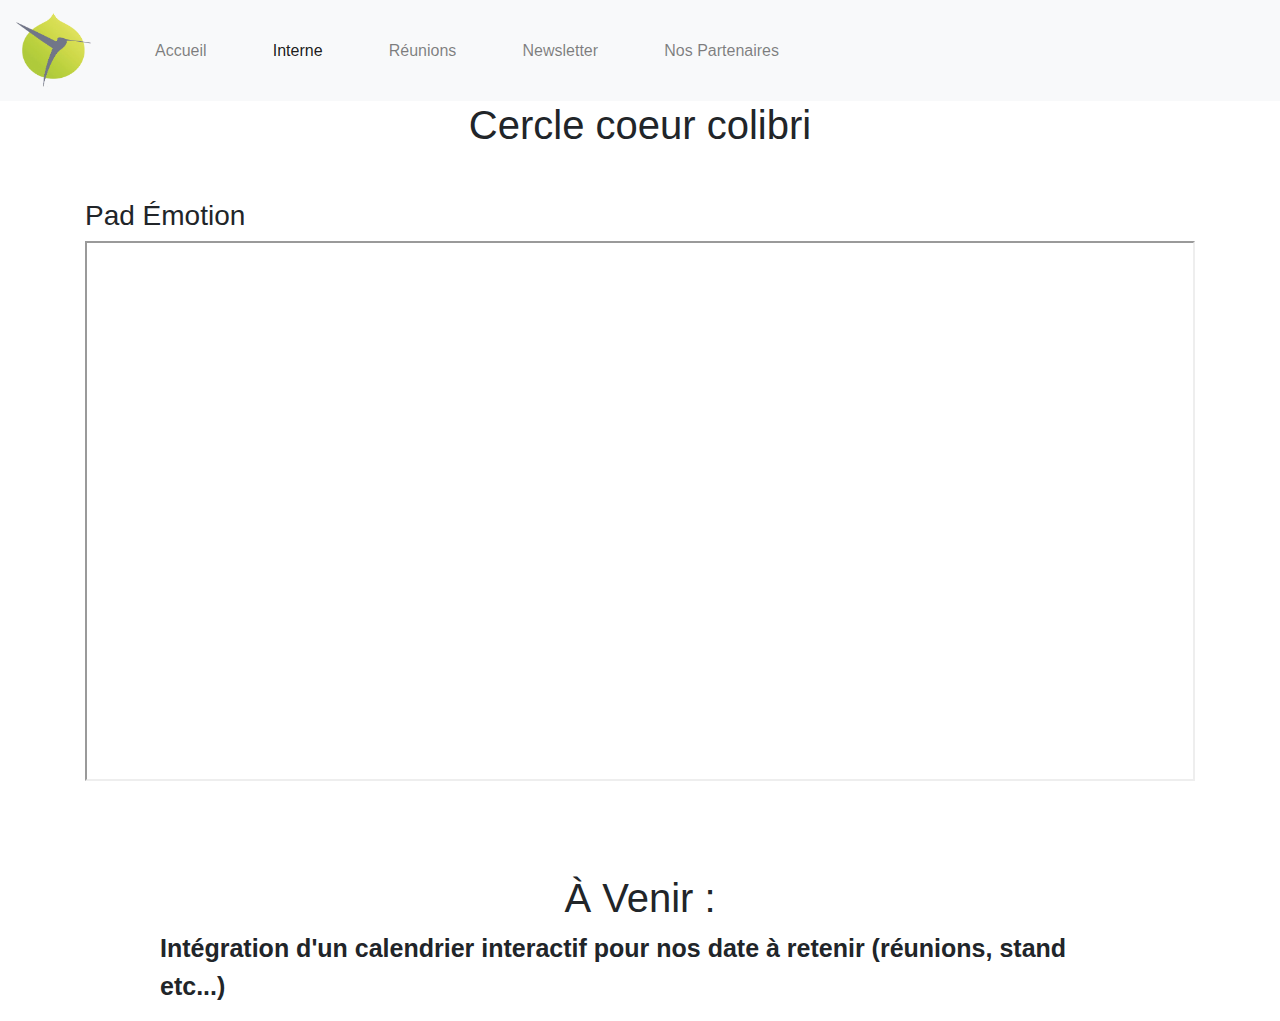
==== pages/interne.html @ 2ad7add7 "V1 ok" ====
<!DOCTYPE html>
<html lang="en">
<head>
    <meta charset="UTF-8">
    <title>Interne</title>
    <link rel="shortcut icon" type="image/x-icon" href="../data/favicon.ico">
    <link rel="stylesheet" type="text/css" href="../assets/style.css">
    <link rel="stylesheet" href="https://maxcdn.bootstrapcdn.com/bootstrap/4.0.0/css/bootstrap.min.css" integrity="sha384-Gn5384xqQ1aoWXA+058RXPxPg6fy4IWvTNh0E263XmFcJlSAwiGgFAW/dAiS6JXm" crossorigin="anonymous">
</head>
<body>
<nav class="navbar navbar-expand-lg navbar-light bg-light">
    <a class="navbar-brand" href="../index.html">
        <img src="../data/logo.png" width="75px" height="75px" alt="logo colibris">
    </a>
    <button class="navbar-toggler" type="button" data-toggle="collapse" data-target="#navbarSupportedContent" aria-controls="navbarSupportedContent" aria-expanded="false" aria-label="Toggle navigation">
        <span class="navbar-toggler-icon"></span>
    </button>
    <div class="collapse navbar-collapse" id="navbarSupportedContent">
        <ul class="navbar-nav mr-auto">
            <li class="nav-item">
                <a class="nav-link" href="../index.html">Accueil<span class="sr-only">(current)</span></a>
            </li>
            <li class="nav-item active">
                <a class="nav-link" href="interne.html">Interne</a>
            </li>
            <li class="nav-item">
                <a class="nav-link" href="reunion.html">Réunions</a>
            </li>
            <li class="nav-item">
                <a class="nav-link" href="newletter.html">Newsletter</a>
            </li>
            <li class="nav-item">
                <a class="nav-link" href="partenaires.html">Nos Partenaires</a>
            </li>
        </ul>
    </div>
</nav>
<article>
    <h1>Cercle coeur colibri</h1>
    <div class="container pads-container">
        <div class="row">
            <div class="col-xs-12 col-sm-12 pad-container">
                <h3>Pad Émotion</h3>
                <iframe name="embed_readwrite" src="https://mypads.framapad.org/p/pad-emotion-4s25tg78v?showControls=true&showChat=false&showLineNumbers=true&useMonospaceFont=false" width="100%" height="80%"></iframe>
            </div>
        </div>
    </div>
    <h1>À Venir :</h1>
    <p>Intégration d'un calendrier interactif pour nos date à retenir (réunions, stand etc...)</p>
</article>
<footer>

</footer>
<script src="https://code.jquery.com/jquery-3.2.1.slim.min.js" integrity="sha384-KJ3o2DKtIkvYIK3UENzmM7KCkRr/rE9/Qpg6aAZGJwFDMVNA/GpGFF93hXpG5KkN" crossorigin="anonymous"></script>
<script src="https://cdnjs.cloudflare.com/ajax/libs/popper.js/1.12.9/umd/popper.min.js" integrity="sha384-ApNbgh9B+Y1QKtv3Rn7W3mgPxhU9K/ScQsAP7hUibX39j7fakFPskvXusvfa0b4Q" crossorigin="anonymous"></script>
<script src="https://maxcdn.bootstrapcdn.com/bootstrap/4.0.0/js/bootstrap.min.js" integrity="sha384-JZR6Spejh4U02d8jOt6vLEHfe/JQGiRRSQQxSfFWpi1MquVdAyjUar5+76PVCmYl" crossorigin="anonymous"></script>
</body>
</html>
---- assets/style.css ----
.pad-container {
    height: 75vh;
}

h1 {
    text-align: center;
    margin-bottom: 55px;
}
.pads-container {
    margin-top: 50px;
}
.navbar-nav,
mr-auto {
    margin-left: 40px;
    display: flex;
    justify-content: space-between;
    min-width: 50vw;
}

p {
    max-width: 75vw;
    margin: auto;
    font-size: 25px;
    font-weight: bolder;
}
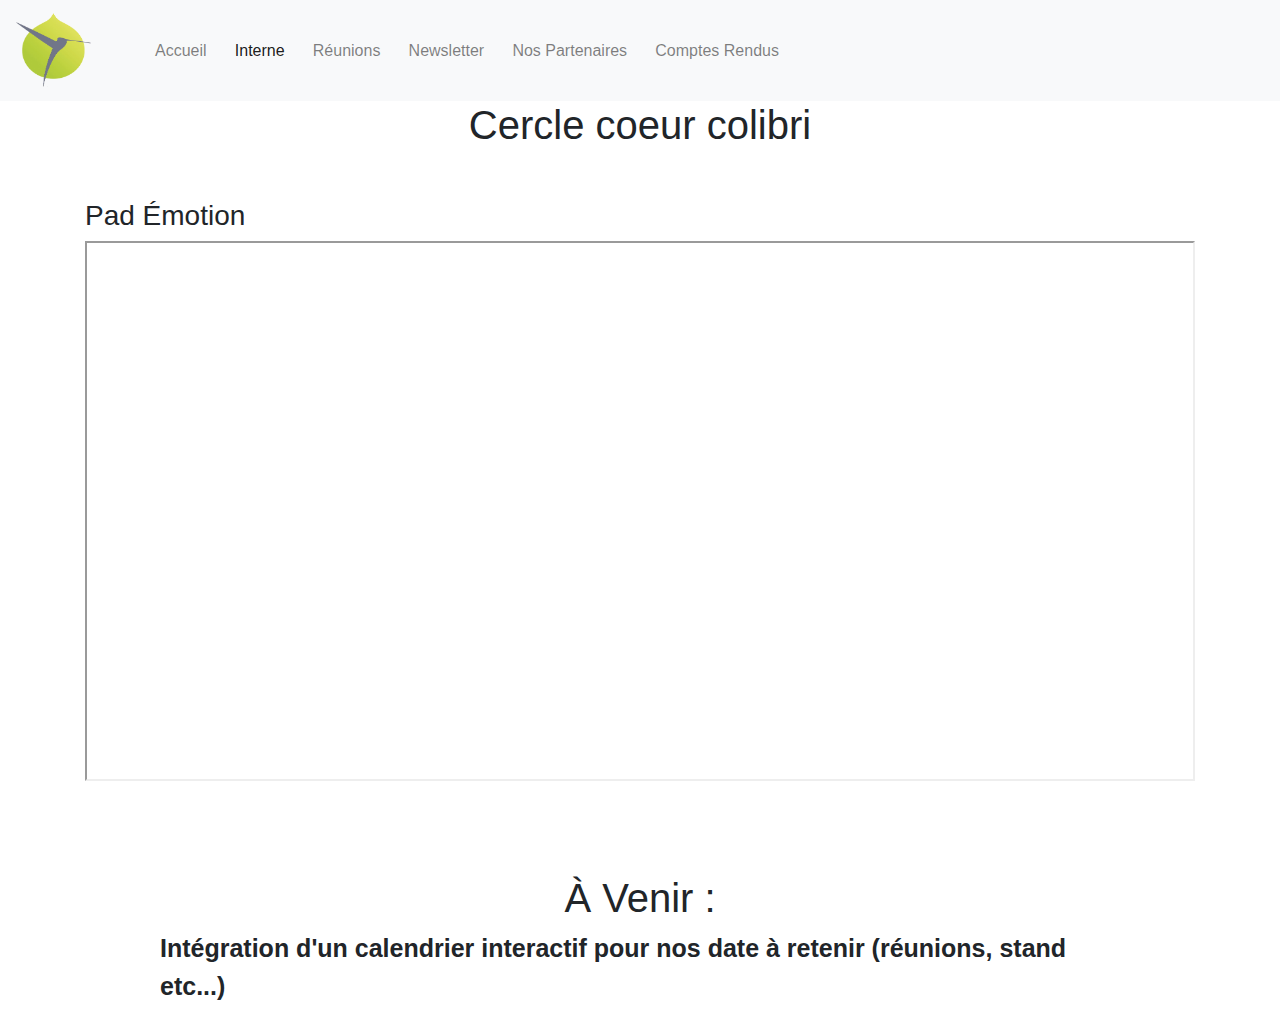
==== commit 4f48613e: "Merge remote-tracking branch 'origin/master'" ====
--- a/pages/interne.html
+++ b/pages/interne.html
@@ -3,6 +3,7 @@
 <head>
     <meta charset="UTF-8">
     <title>Interne</title>
+    <meta name="viewport" content="width=device-width, initial-scale=1.0, user-scalable=no">
     <link rel="shortcut icon" type="image/x-icon" href="../data/favicon.ico">
     <link rel="stylesheet" type="text/css" href="../assets/style.css">
     <link rel="stylesheet" href="https://maxcdn.bootstrapcdn.com/bootstrap/4.0.0/css/bootstrap.min.css" integrity="sha384-Gn5384xqQ1aoWXA+058RXPxPg6fy4IWvTNh0E263XmFcJlSAwiGgFAW/dAiS6JXm" crossorigin="anonymous">
@@ -32,6 +33,9 @@
             <li class="nav-item">
                 <a class="nav-link" href="partenaires.html">Nos Partenaires</a>
             </li>
+            <li class="nav-item">
+                <a class="nav-link" href="compteRendu.html">Comptes Rendus</a>
+            </li>
         </ul>
     </div>
 </nav>
@@ -41,7 +45,7 @@
         <div class="row">
             <div class="col-xs-12 col-sm-12 pad-container">
                 <h3>Pad Émotion</h3>
-                <iframe name="embed_readwrite" src="https://mypads.framapad.org/p/pad-emotion-4s25tg78v?showControls=true&showChat=false&showLineNumbers=true&useMonospaceFont=false" width="100%" height="80%"></iframe>
+                <iframe name="embed_readwrite" src="https://mypads.framapad.org/p/pad-emotion-4s25tg78v?showControls=true&showChat=true&showLineNumbers=true&useMonospaceFont=false" width="100%" height="80%"></iframe>
             </div>
         </div>
     </div>
